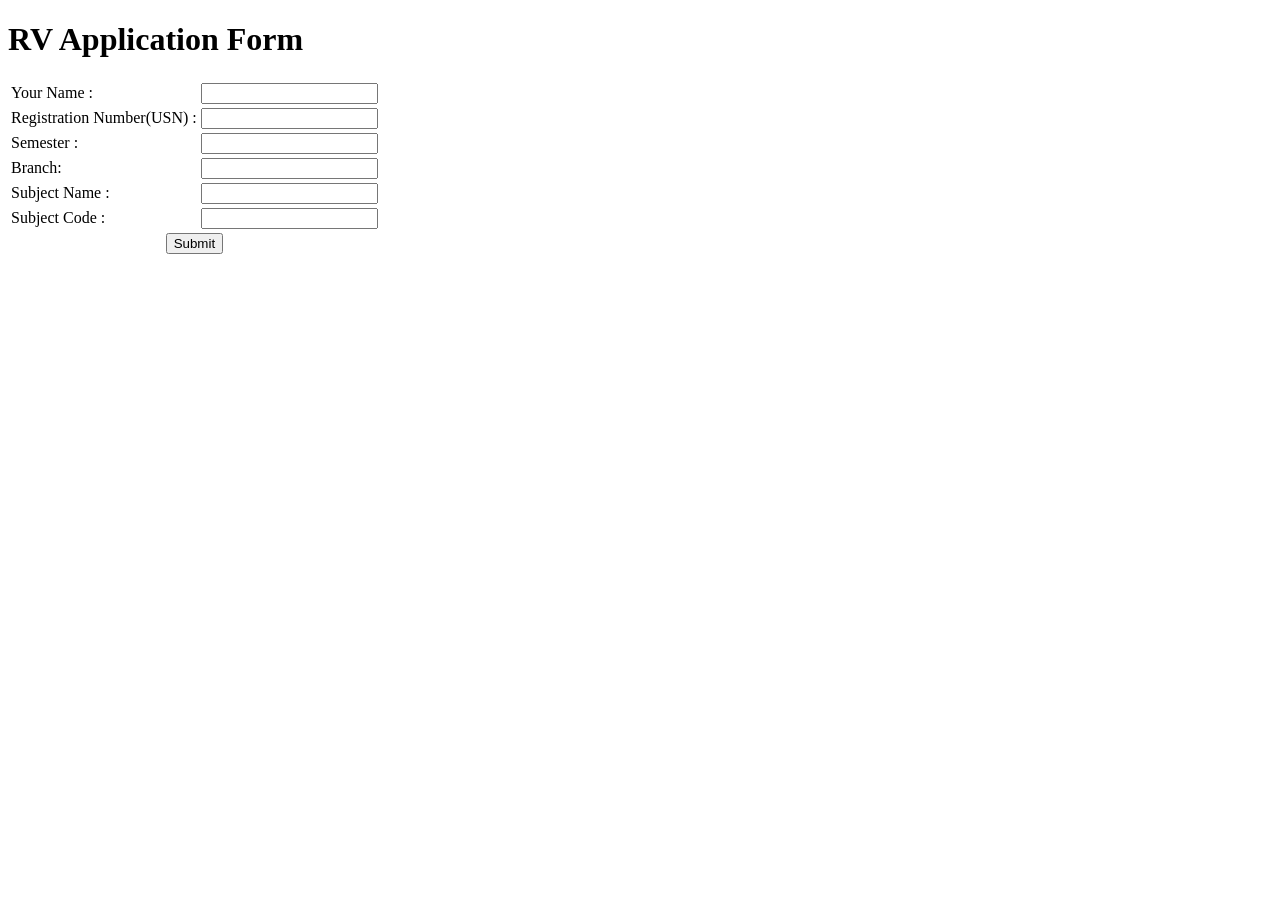
==== assign2.html @ 5a90d724 "Assignemnts" ====
<!DOCTYPE html>
<html lang="en">
<head>
    <meta charset="UTF-8">
    <meta name="viewport" content="width=device-width, initial-scale=1.0">
    <title>RV Form</title>
    <link rel="stylesheet" href="style.css">
</head>
<body>
    <h1>RV Application Form</h1>
    <form action="#" method="post">
        <table>
            <tr>
                <td><label for="yourname">Your Name :</label></td>
                <td><input type="text" name="yourname" id="yourname" required> </td>
            </tr>
            <tr>
                <td><label for="usn">Registration Number(USN) :</label></td>
                <td><input type="text" name="usn" id="usn"> </td>
            </tr>
            <tr>
                <td><label for="sem">Semester :</label></td>
                <td><input type="text" name="sem" id="sem"> </td>
            </tr>
            <tr>
                <td><label for="branch">Branch:</label></td>
                <td><input type="text" name="branch" id="branch"> </td>
            </tr>
            <tr>
                <td><label for="subn">Subject Name :</label></td>
                <td><input type="text" name="subn" id="subn"> </td>
            </tr>
            <tr>
                <td><label for="sub">Subject Code :</label></td>
                <td><input type="text" name="sub" id="sub"> </td>
            </tr>
            <tr>
                <td colspan="2" style="text-align: center;">
                <input type="submit" value="Submit"> </td>
                </tr>
        </table>
    </form>
</body>
</html>
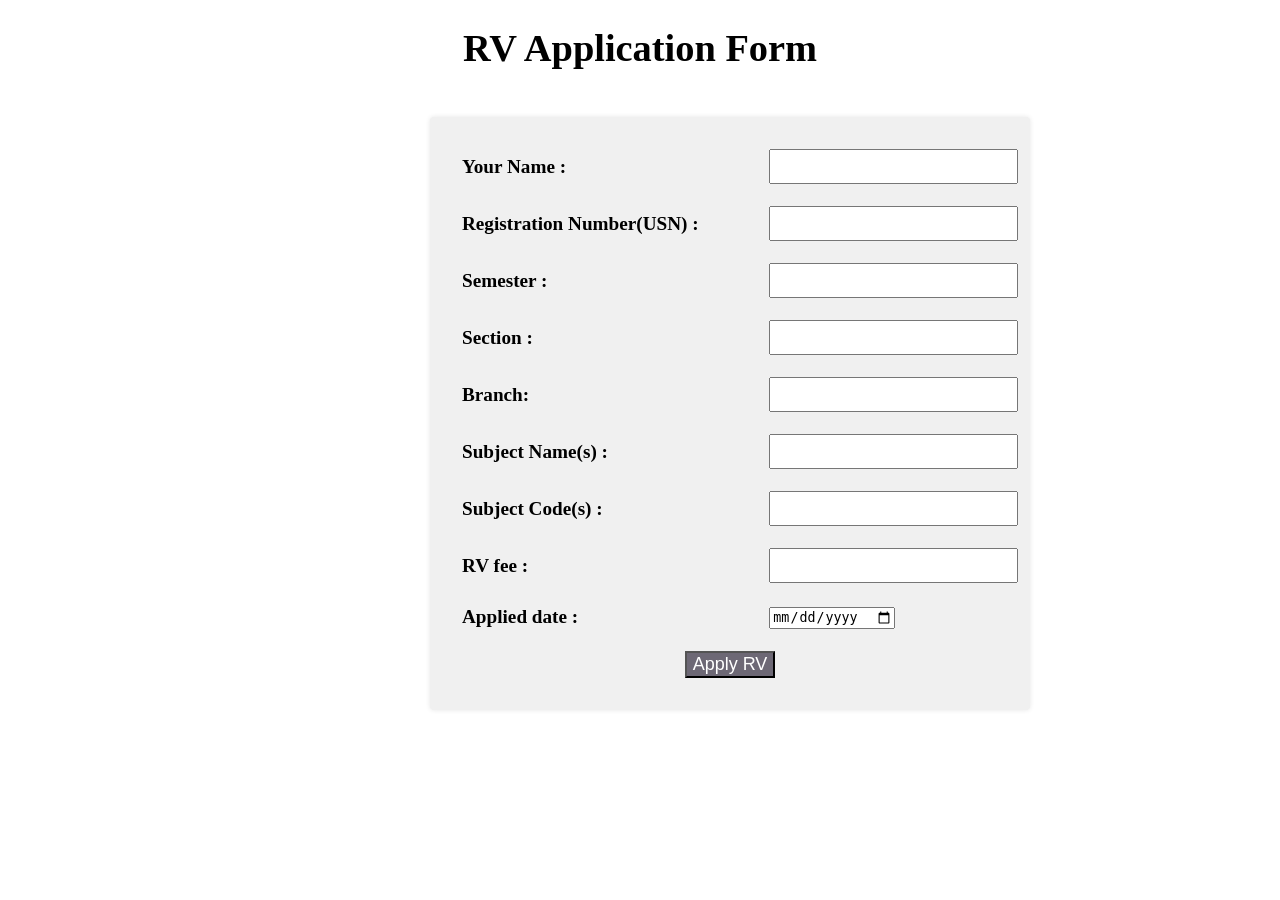
==== commit 6bc013b7: "final commits" ====
--- a/assign2.html
+++ b/assign2.html
@@ -4,7 +4,7 @@
     <meta charset="UTF-8">
     <meta name="viewport" content="width=device-width, initial-scale=1.0">
     <title>RV Form</title>
-    <link rel="stylesheet" href="style.css">
+    <link rel="stylesheet" href="assign2.css">
 </head>
 <body>
     <h1>RV Application Form</h1>
@@ -23,20 +23,33 @@
                 <td><input type="text" name="sem" id="sem"> </td>
             </tr>
             <tr>
+                <td><label for="sem">Section :</label></td>
+                <td><input type="text" name="sec" id="sec"> </td>
+            </tr>
+            <tr>
                 <td><label for="branch">Branch:</label></td>
                 <td><input type="text" name="branch" id="branch"> </td>
             </tr>
             <tr>
-                <td><label for="subn">Subject Name :</label></td>
+                <td><label for="subn">Subject Name(s) :</label></td>
                 <td><input type="text" name="subn" id="subn"> </td>
             </tr>
             <tr>
-                <td><label for="sub">Subject Code :</label></td>
+                <td><label for="sub">Subject Code(s) :</label></td>
                 <td><input type="text" name="sub" id="sub"> </td>
+            </tr><tr>
+                <td><label for="sub">RV fee :</label></td>
+                <td><input type="text" name="fee" id="fee"> </td>
             </tr>
             <tr>
+                <td><label for="sub"> Applied date :</label></td>
+                <td><input type="date" name="dte" id="dte"> </td>
+            </tr>
+            <br>
+            
+            <tr>
                 <td colspan="2" style="text-align: center;">
-                <input type="submit" value="Submit"> </td>
+                <input type="submit" value="Apply RV" class="buttonapply"></td>
                 </tr>
         </table>
     </form>
--- a/assign2.css
+++ b/assign2.css
@@ -0,0 +1,43 @@
+body{
+    background-color: #fff;
+    
+    margin: 0;
+    font-size: larger;
+}
+h1{
+    text-align: center;
+}
+table{
+    width: 100%;
+    max-width: 600px;
+    background-color: #f0f0f0;
+    padding: 20px;
+    box-shadow: 0 0 5px rgba(0,0,0,0.1);
+    border-radius: 4px;
+}
+td{
+    padding: 10px;
+}
+form{
+    padding-left: 430px;
+    
+}
+label{
+    font-weight: bold;
+}
+input[type="text"]{
+    width: 100%;
+    padding: 8px;
+}
+.buttonapply{
+    font-size: large;
+    font-weight: 500;
+    background-color:#6d6875;
+    cursor: pointer;
+    color: #fff;
+}
+.buttonapply:hover{
+    background-color: #2a0800;
+    color: beige;
+    box-shadow: 0 0 3px rgba(0, 0, 0, 1);
+}
